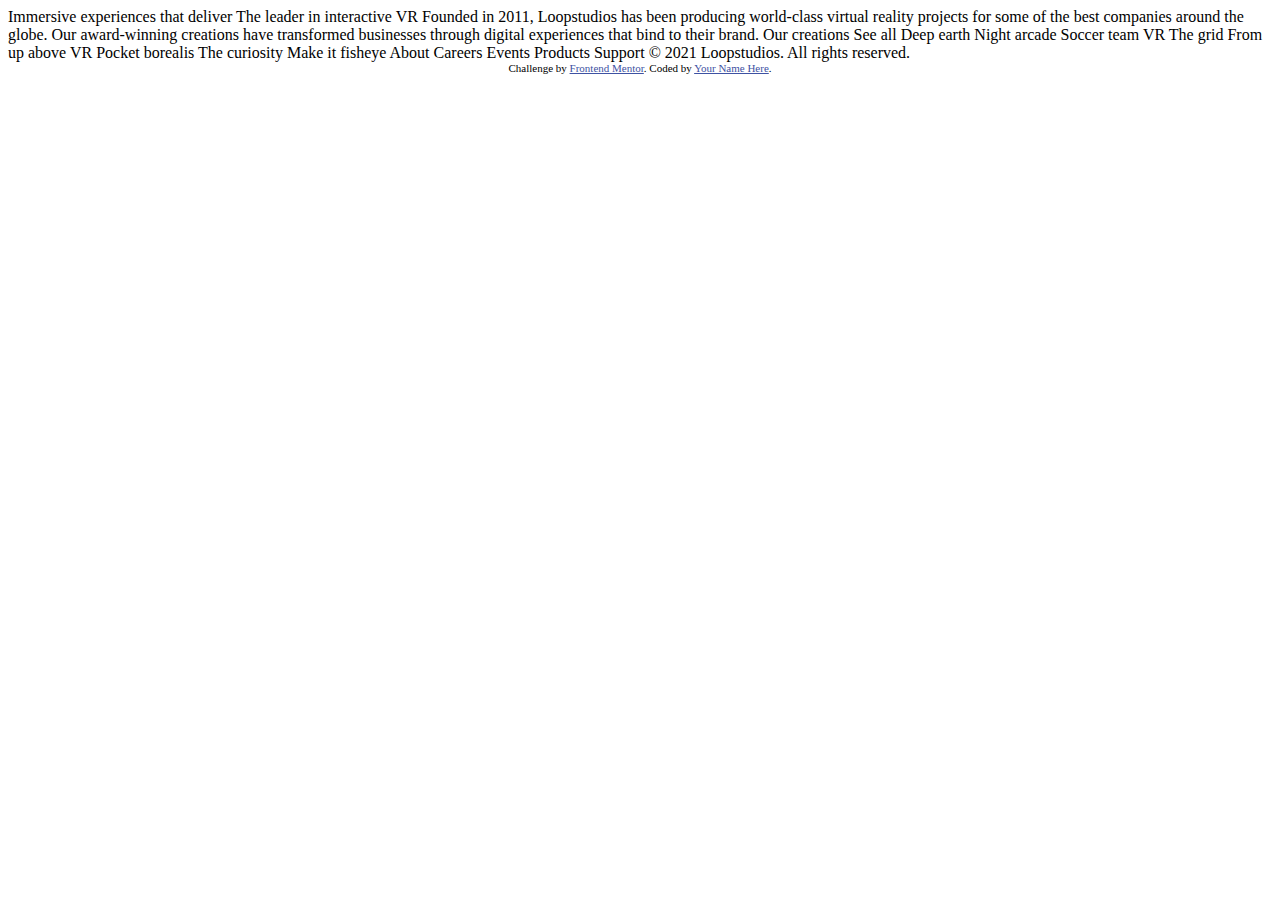
==== loopstudios-landing-page-main/index.html @ caecb48b "first commit" ====
<!DOCTYPE html>
<html lang="en">
<head>
  <meta charset="UTF-8">
  <meta name="viewport" content="width=device-width, initial-scale=1.0"> <!-- displays site properly based on user's device -->

  <link rel="icon" type="image/png" sizes="32x32" href="./images/favicon-32x32.png">
  
  <title>Frontend Mentor | Loopstudios landing page</title>

  <!-- Feel free to remove these styles or customise in your own stylesheet 👍 -->
  <style>
    .attribution { font-size: 11px; text-align: center; }
    .attribution a { color: hsl(228, 45%, 44%); }
  </style>
</head>
<body>
  
  
 
 
 

  Immersive experiences that deliver

  The leader in interactive VR

  Founded in 2011, Loopstudios has been producing world-class virtual reality 
  projects for some of the best companies around the globe. Our award-winning 
  creations have transformed businesses through digital experiences that bind 
  to their brand.

  Our creations

  See all

  Deep earth
  Night arcade
  Soccer team VR
  The grid
  From up above VR
  Pocket borealis
  The curiosity
  Make it fisheye

  About
  Careers
  Events
  Products
  Support

  © 2021 Loopstudios. All rights reserved.

  <div class="attribution">
    Challenge by <a href="https://www.frontendmentor.io?ref=challenge" target="_blank">Frontend Mentor</a>. 
    Coded by <a href="#">Your Name Here</a>.
  </div>
</body>
</html>
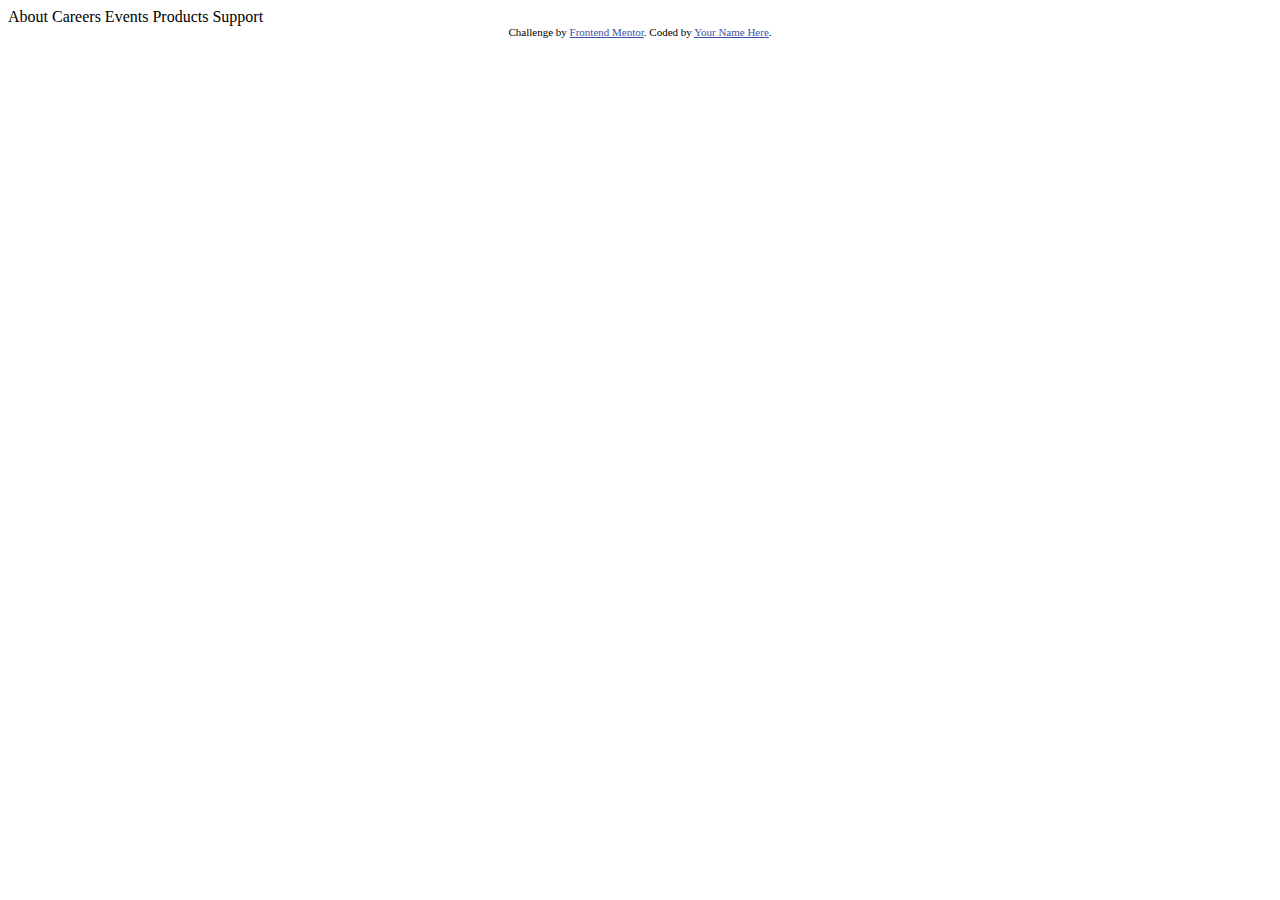
==== commit 6b2190df: "." ====
--- a/loopstudios-landing-page-main/index.html
+++ b/loopstudios-landing-page-main/index.html
@@ -21,27 +21,24 @@
  
  
 
-  Immersive experiences that deliver
+ 
 
-  The leader in interactive VR
+  
 
-  Founded in 2011, Loopstudios has been producing world-class virtual reality 
-  projects for some of the best companies around the globe. Our award-winning 
-  creations have transformed businesses through digital experiences that bind 
-  to their brand.
+  
 
-  Our creations
 
-  See all
 
-  Deep earth
-  Night arcade
-  Soccer team VR
-  The grid
-  From up above VR
-  Pocket borealis
-  The curiosity
-  Make it fisheye
+ 
+
+  
+ 
+  
+  
+  
+  
+  
+  
 
   About
   Careers
@@ -49,7 +46,7 @@
   Products
   Support
 
-  © 2021 Loopstudios. All rights reserved.
+  
 
   <div class="attribution">
     Challenge by <a href="https://www.frontendmentor.io?ref=challenge" target="_blank">Frontend Mentor</a>. 
